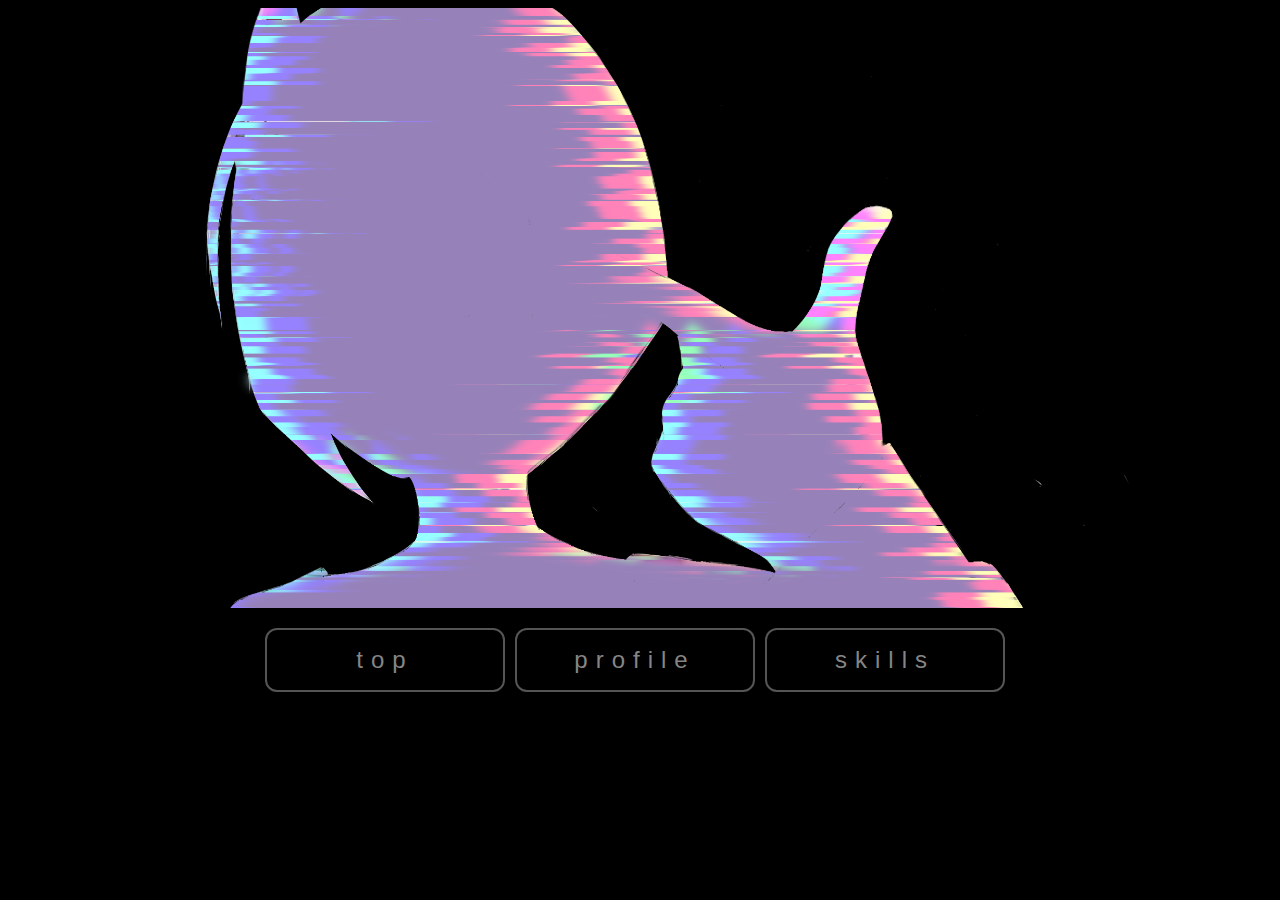
==== docs/index.html @ 92253578 "first commit" ====
<!doctype html><html lang=""><head><meta charset="utf-8"><meta http-equiv="X-UA-Compatible" content="IE=edge"><meta name="viewport" content="width=device-width,initial-scale=1"><link rel="icon" href="favicon.ico"><title>sample</title><script defer="defer" src="js/chunk-vendors.eb0e60ce.js"></script><script defer="defer" src="js/app.ecce2043.js"></script><link href="css/app.f49be4f1.css" rel="stylesheet"></head><body style="background-color: #000000;"><noscript><strong>We're sorry but sample doesn't work properly without JavaScript enabled. Please enable it to continue.</strong></noscript><div id="app"></div></body></html>
---- docs/css/app.f49be4f1.css ----
ol[data-v-0258e96d]{display:flex;justify-content:center;padding:0;list-style:none}.tab[data-v-0258e96d]{--color_1:rgba(84,248,255,.8);--color_2:rgba(84,248,255,.6);--color_3:rgba(84,248,255,.3);--color_4:rgba(84,248,255,0);--color_5:rgba(0,0,255,.5);--color_6:rgba(0,0,255,0)}.button[data-v-0258e96d]{margin-right:10px;display:flex;justify-content:center;align-items:center;position:relative;text-decoration:none;width:240px;height:64px;font-size:24px;color:#555;letter-spacing:8px;font-family:Kite One,sans-serif;text-shadow:1px 1px 2px transparent,-1px -1px 2px transparent,-1px 1px 2px transparent,1px -1px 2px transparent,1px 1px 30px var(--color_4),-1px -1px 30px var(--color_4),-1px 1px 30px var(--color_4),1px -1px 30px var(--color_4),1px 1px 50px var(--color_6),-1px -1px 50px var(--color_6),-1px 1px 50px var(--color_6),1px -1px 50px var(--color_6);box-sizing:border-box;border-radius:12px;border:2px solid #555;box-shadow:0 0 4px transparent,0 0 4px transparent inset,0 0 20px var(--color_4),0 0 20px var(--color_4) inset,0 0 48px var(--color_6),0 0 64px var(--color_6) inset}.button[data-v-0258e96d]:hover{animation:lights-0258e96d 1.4s linear;animation-fill-mode:forwards}@keyframes lights-0258e96d{0%{box-shadow:0 0 4px transparent,0 0 4px transparent inset,0 0 20px var(--color_4),0 0 20px var(--color_4) inset,0 0 48px var(--color_6),0 0 64px var(--color_6) inset;text-shadow:1px 1px 2px transparent,-1px -1px 2px transparent,-1px 1px 2px transparent,1px -1px 2px transparent,1px 1px 30px var(--color_4),-1px -1px 30px var(--color_4),-1px 1px 30px var(--color_4),1px -1px 30px var(--color_4),1px 1px 50px var(--color_6),-1px -1px 50px var(--color_6),-1px 1px 50px var(--color_6),1px -1px 50px var(--color_6);color:#555;border-color:#555}2%{box-shadow:0 0 4px transparent,0 0 4px transparent inset,0 0 20px var(--color_4),0 0 20px var(--color_4) inset,0 0 48px var(--color_6),0 0 64px var(--color_6) inset;text-shadow:1px 1px 2px transparent,-1px -1px 2px transparent,-1px 1px 2px transparent,1px -1px 2px transparent,1px 1px 30px var(--color_4),-1px -1px 30px var(--color_4),-1px 1px 30px var(--color_4),1px -1px 30px var(--color_4),1px 1px 50px var(--color_6),-1px -1px 50px var(--color_6),-1px 1px 50px var(--color_6),1px -1px 50px var(--color_6);color:#555;border-color:#555}3%{box-shadow:0 0 4px var(--color_1),0 0 4px var(--color_1) inset,0 0 20px var(--color_2),0 0 20px var(--color_2) inset,0 0 48px var(--color_5),0 0 64px var(--color_5) inset;text-shadow:1px 1px 2px var(--color_1),-1px -1px 2px var(--color_1),-1px 1px 2px var(--color_1),1px -1px 2px var(--color_1),1px 1px 30px var(--color_3),-1px -1px 30px var(--color_3),-1px 1px 30px var(--color_3),1px -1px 30px var(--color_3),1px 1px 50px var(--color_5),-1px -1px 50px var(--color_5),-1px 1px 50px var(--color_5),1px -1px 50px var(--color_5);color:#fff;border-color:#fff}5%{box-shadow:0 0 4px var(--color_1),0 0 4px var(--color_1) inset,0 0 20px var(--color_2),0 0 20px var(--color_2) inset,0 0 48px var(--color_5),0 0 64px var(--color_5) inset;text-shadow:1px 1px 2px var(--color_1),-1px -1px 2px var(--color_1),-1px 1px 2px var(--color_1),1px -1px 2px var(--color_1),1px 1px 30px var(--color_3),-1px -1px 30px var(--color_3),-1px 1px 30px var(--color_3),1px -1px 30px var(--color_3),1px 1px 50px var(--color_5),-1px -1px 50px var(--color_5),-1px 1px 50px var(--color_5),1px -1px 50px var(--color_5);color:#fff;border-color:#fff}6%{box-shadow:0 0 4px transparent,0 0 4px transparent inset,0 0 20px var(--color_4),0 0 20px var(--color_4) inset,0 0 48px var(--color_6),0 0 64px var(--color_6) inset;text-shadow:1px 1px 2px transparent,-1px -1px 2px transparent,-1px 1px 2px transparent,1px -1px 2px transparent,1px 1px 30px var(--color_4),-1px -1px 30px var(--color_4),-1px 1px 30px var(--color_4),1px -1px 30px var(--color_4),1px 1px 50px var(--color_6),-1px -1px 50px var(--color_6),-1px 1px 50px var(--color_6),1px -1px 50px var(--color_6);color:#555;border-color:#555}12%{box-shadow:0 0 4px transparent,0 0 4px transparent inset,0 0 20px var(--color_4),0 0 20px var(--color_4) inset,0 0 48px var(--color_6),0 0 64px var(--color_6) inset;text-shadow:1px 1px 2px transparent,-1px -1px 2px transparent,-1px 1px 2px transparent,1px -1px 2px transparent,1px 1px 30px var(--color_4),-1px -1px 30px var(--color_4),-1px 1px 30px var(--color_4),1px -1px 30px var(--color_4),1px 1px 50px var(--color_6),-1px -1px 50px var(--color_6),-1px 1px 50px var(--color_6),1px -1px 50px var(--color_6);color:#555;border-color:#555}13%{box-shadow:0 0 4px var(--color_1),0 0 4px var(--color_1) inset,0 0 20px var(--color_2),0 0 20px var(--color_2) inset,0 0 48px var(--color_5),0 0 64px var(--color_5) inset;text-shadow:1px 1px 2px var(--color_1),-1px -1px 2px var(--color_1),-1px 1px 2px var(--color_1),1px -1px 2px var(--color_1),1px 1px 30px var(--color_3),-1px -1px 30px var(--color_3),-1px 1px 30px var(--color_3),1px -1px 30px var(--color_3),1px 1px 50px var(--color_5),-1px -1px 50px var(--color_5),-1px 1px 50px var(--color_5),1px -1px 50px var(--color_5);color:#fff;border-color:#fff}14%{box-shadow:0 0 4px var(--color_1),0 0 4px var(--color_1) inset,0 0 20px var(--color_2),0 0 20px var(--color_2) inset,0 0 48px var(--color_5),0 0 64px var(--color_5) inset;text-shadow:1px 1px 2px var(--color_1),-1px -1px 2px var(--color_1),-1px 1px 2px var(--color_1),1px -1px 2px var(--color_1),1px 1px 30px var(--color_3),-1px -1px 30px var(--color_3),-1px 1px 30px var(--color_3),1px -1px 30px var(--color_3),1px 1px 50px var(--color_5),-1px -1px 50px var(--color_5),-1px 1px 50px var(--color_5),1px -1px 50px var(--color_5);color:#fff;border-color:#fff}17%{box-shadow:0 0 4px transparent,0 0 4px transparent inset,0 0 20px var(--color_4),0 0 20px var(--color_4) inset,0 0 48px var(--color_6),0 0 64px var(--color_6) inset;text-shadow:1px 1px 2px transparent,-1px -1px 2px transparent,-1px 1px 2px transparent,1px -1px 2px transparent,1px 1px 30px var(--color_4),-1px -1px 30px var(--color_4),-1px 1px 30px var(--color_4),1px -1px 30px var(--color_4),1px 1px 50px var(--color_6),-1px -1px 50px var(--color_6),-1px 1px 50px var(--color_6),1px -1px 50px var(--color_6);color:#555;border-color:#555}40%{box-shadow:0 0 4px transparent,0 0 4px transparent inset,0 0 20px var(--color_4),0 0 20px var(--color_4) inset,0 0 48px var(--color_6),0 0 64px var(--color_6) inset;text-shadow:1px 1px 2px transparent,-1px -1px 2px transparent,-1px 1px 2px transparent,1px -1px 2px transparent,1px 1px 30px var(--color_4),-1px -1px 30px var(--color_4),-1px 1px 30px var(--color_4),1px -1px 30px var(--color_4),1px 1px 50px var(--color_6),-1px -1px 50px var(--color_6),-1px 1px 50px var(--color_6),1px -1px 50px var(--color_6);color:#555;border-color:#555}41%{box-shadow:0 0 4px var(--color_1),0 0 4px var(--color_1) inset,0 0 20px var(--color_2),0 0 20px var(--color_2) inset,0 0 48px var(--color_5),0 0 64px var(--color_5) inset;text-shadow:1px 1px 2px var(--color_1),-1px -1px 2px var(--color_1),-1px 1px 2px var(--color_1),1px -1px 2px var(--color_1),1px 1px 30px var(--color_3),-1px -1px 30px var(--color_3),-1px 1px 30px var(--color_3),1px -1px 30px var(--color_3),1px 1px 50px var(--color_5),-1px -1px 50px var(--color_5),-1px 1px 50px var(--color_5),1px -1px 50px var(--color_5);color:#fff;border-color:#fff}to{box-shadow:0 0 4px var(--color_1),0 0 4px var(--color_1) inset,0 0 20px var(--color_2),0 0 20px var(--color_2) inset,0 0 48px var(--color_5),0 0 64px var(--color_5) inset;text-shadow:1px 1px 2px var(--color_1),-1px -1px 2px var(--color_1),-1px 1px 2px var(--color_1),1px -1px 2px var(--color_1),1px 1px 30px var(--color_3),-1px -1px 30px var(--color_3),-1px 1px 30px var(--color_3),1px -1px 30px var(--color_3),1px 1px 50px var(--color_5),-1px -1px 50px var(--color_5),-1px 1px 50px var(--color_5),1px -1px 50px var(--color_5);color:#fff;border-color:#fff}}a[data-v-0258e96d]{position:relative;left:0;top:0;width:100%;height:100%;color:#858585;text-decoration:none;line-height:60px}#app{font-family:Avenir,Helvetica,Arial,sans-serif;-webkit-font-smoothing:antialiased;-moz-osx-font-smoothing:grayscale;text-align:center;color:#2c3e50}.top[data-v-2fde73aa]{text-align:center;display:inline-block}.profile[data-v-bc546016]{text-align:center}.main-title[data-v-bc546016]{font-size:40px;text-align:center;letter-spacing:8px;font-family:Kite One,sans-serif;margin-left:10px;margin-top:10px;text-shadow:1px 1px 2px rgba(84,248,255,.8),-1px -1px 2px rgba(84,248,255,.8),-1px 1px 2px rgba(84,248,255,.8),1px -1px 2px rgba(84,248,255,.8),1px 1px 30px rgba(84,248,255,.3),-1px -1px 30px rgba(84,248,255,.3),-1px 1px 30px rgba(84,248,255,.3),1px -1px 30px rgba(84,248,255,.3),1px 1px 50px rgba(0,0,255,.5),-1px -1px 50px rgba(0,0,255,.5),-1px 1px 50px rgba(0,0,255,.5),1px -1px 50px rgba(0,0,255,.5)}.content[data-v-bc546016]{border:2px solid #fff;border-radius:12px;box-shadow:0 0 4px rgba(84,248,255,.8),0 0 4px rgba(84,248,255,.8),0 0 20px rgba(84,248,255,.6),inset 0 0 20px rgba(84,248,255,.6),0 0 48px rgba(0,0,255,.5),inset 0 0 64px rgba(0,0,255,.5);color:#c7d2e4;display:inline-block;margin:10px;width:50%}.primary-title[data-v-bc546016]{color:#2c3e50;font-size:24px;text-align:left;letter-spacing:8px;font-family:Kite One,sans-serif;margin-left:30px;margin-top:20px;text-shadow:1px 1px 2px rgba(84,248,255,.8),-1px -1px 2px rgba(84,248,255,.8),-1px 1px 2px rgba(84,248,255,.8),1px -1px 2px rgba(84,248,255,.8),1px 1px 30px rgba(84,248,255,.3),-1px -1px 30px rgba(84,248,255,.3),-1px 1px 30px rgba(84,248,255,.3),1px -1px 30px rgba(84,248,255,.3),1px 1px 50px rgba(0,0,255,.5),-1px -1px 50px rgba(0,0,255,.5),-1px 1px 50px rgba(0,0,255,.5),1px -1px 50px rgba(0,0,255,.5)}.qa[data-v-bc546016]{font-size:25px;margin-bottom:10px;font-family:Kite One,sans-serif}.profile[data-v-ca729e44]{text-align:center}.main-title[data-v-ca729e44]{font-size:40px;text-align:center;letter-spacing:8px;font-family:Kite One,sans-serif;margin-left:10px;margin-top:10px;text-shadow:1px 1px 2px rgba(84,248,255,.8),-1px -1px 2px rgba(84,248,255,.8),-1px 1px 2px rgba(84,248,255,.8),1px -1px 2px rgba(84,248,255,.8),1px 1px 30px rgba(84,248,255,.3),-1px -1px 30px rgba(84,248,255,.3),-1px 1px 30px rgba(84,248,255,.3),1px -1px 30px rgba(84,248,255,.3),1px 1px 50px rgba(0,0,255,.5),-1px -1px 50px rgba(0,0,255,.5),-1px 1px 50px rgba(0,0,255,.5),1px -1px 50px rgba(0,0,255,.5)}.content[data-v-ca729e44]{border:2px solid #fff;border-radius:12px;box-shadow:0 0 4px rgba(84,248,255,.8),0 0 4px rgba(84,248,255,.8),0 0 20px rgba(84,248,255,.6),inset 0 0 20px rgba(84,248,255,.6),0 0 48px rgba(0,0,255,.5),inset 0 0 64px rgba(0,0,255,.5);color:#c7d2e4;display:inline-block;margin:10px;width:50%}.primary-title[data-v-ca729e44]{color:#2c3e50;font-size:24px;text-align:left;letter-spacing:8px;font-family:Kite One,sans-serif;margin-left:30px;margin-top:20px;text-shadow:1px 1px 2px rgba(84,248,255,.8),-1px -1px 2px rgba(84,248,255,.8),-1px 1px 2px rgba(84,248,255,.8),1px -1px 2px rgba(84,248,255,.8),1px 1px 30px rgba(84,248,255,.3),-1px -1px 30px rgba(84,248,255,.3),-1px 1px 30px rgba(84,248,255,.3),1px -1px 30px rgba(84,248,255,.3),1px 1px 50px rgba(0,0,255,.5),-1px -1px 50px rgba(0,0,255,.5),-1px 1px 50px rgba(0,0,255,.5),1px -1px 50px rgba(0,0,255,.5)}.qa[data-v-ca729e44]{font-size:25px;margin-bottom:10px;font-family:Kite One,sans-serif}
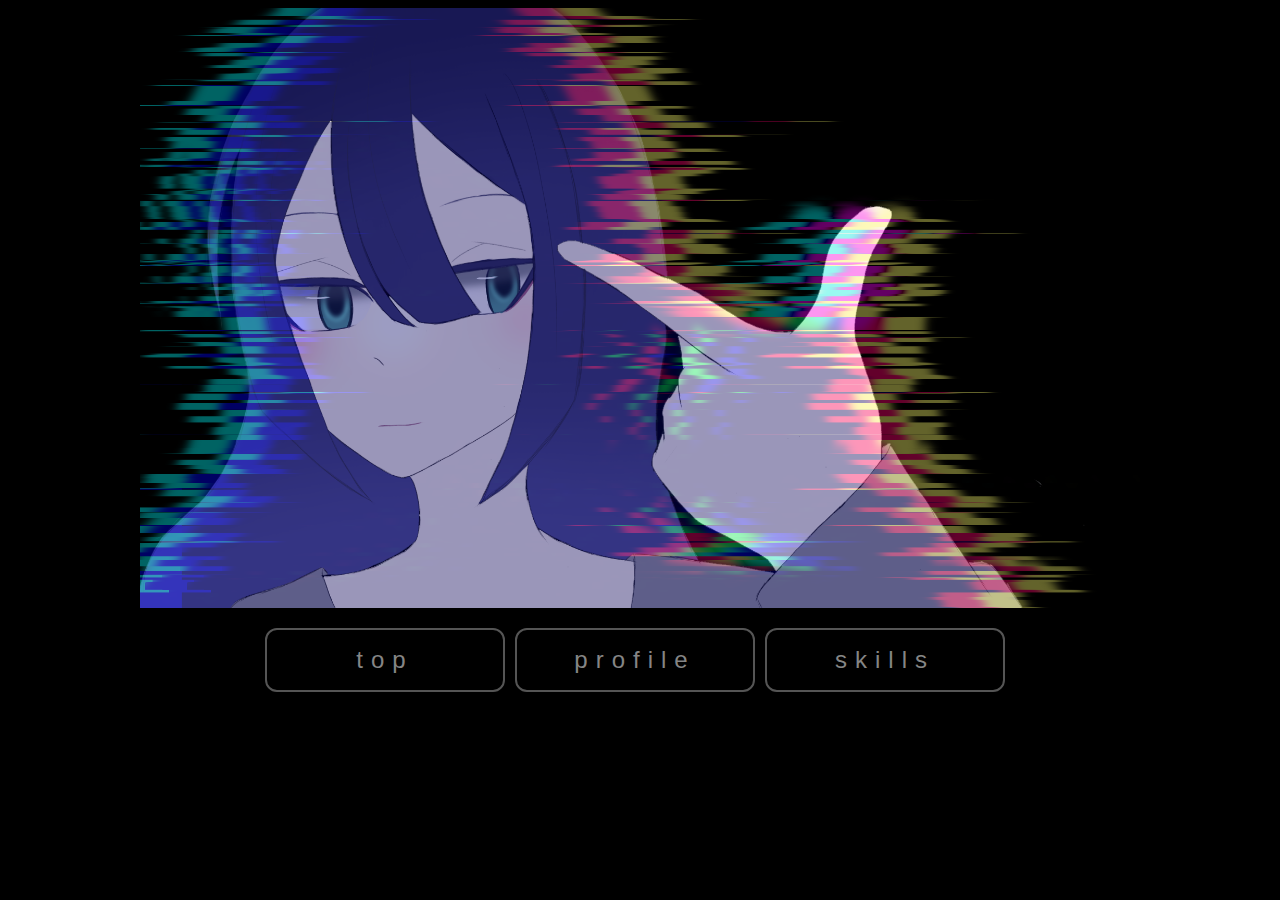
==== commit 7e108596: "ビルド対応" ====
--- a/docs/index.html
+++ b/docs/index.html
@@ -1 +1 @@
-<!doctype html><html lang=""><head><meta charset="utf-8"><meta http-equiv="X-UA-Compatible" content="IE=edge"><meta name="viewport" content="width=device-width,initial-scale=1"><link rel="icon" href="favicon.ico"><title>sample</title><script defer="defer" src="js/chunk-vendors.eb0e60ce.js"></script><script defer="defer" src="js/app.ecce2043.js"></script><link href="css/app.f49be4f1.css" rel="stylesheet"></head><body style="background-color: #000000;"><noscript><strong>We're sorry but sample doesn't work properly without JavaScript enabled. Please enable it to continue.</strong></noscript><div id="app"></div></body></html>+<!doctype html><html lang=""><head><meta charset="utf-8"><meta http-equiv="X-UA-Compatible" content="IE=edge"><meta name="viewport" content="width=device-width,initial-scale=1"><link rel="icon" href="favicon.ico"><title>sample</title><script defer="defer" src="js/chunk-vendors.eb0e60ce.js"></script><script defer="defer" src="js/app.a78c4b77.js"></script><link href="css/app.2ee6c604.css" rel="stylesheet"></head><body style="background-color: #000000;"><noscript><strong>We're sorry but sample doesn't work properly without JavaScript enabled. Please enable it to continue.</strong></noscript><div id="app"></div></body></html>--- a/docs/css/app.2ee6c604.css
+++ b/docs/css/app.2ee6c604.css
@@ -0,0 +1 @@
+ol[data-v-4fc90302]{display:flex;justify-content:center;padding:0;list-style:none}.tab[data-v-4fc90302]{--color_1:rgba(84,248,255,.8);--color_2:rgba(84,248,255,.6);--color_3:rgba(84,248,255,.3);--color_4:rgba(84,248,255,0);--color_5:rgba(0,0,255,.5);--color_6:rgba(0,0,255,0)}.button[data-v-4fc90302]{margin-right:10px;display:flex;justify-content:center;align-items:center;position:relative;text-decoration:none;width:240px;height:64px;font-size:24px;color:#555;letter-spacing:8px;font-family:Kite One,sans-serif;text-shadow:1px 1px 2px transparent,-1px -1px 2px transparent,-1px 1px 2px transparent,1px -1px 2px transparent,1px 1px 30px var(--color_4),-1px -1px 30px var(--color_4),-1px 1px 30px var(--color_4),1px -1px 30px var(--color_4),1px 1px 50px var(--color_6),-1px -1px 50px var(--color_6),-1px 1px 50px var(--color_6),1px -1px 50px var(--color_6);box-sizing:border-box;border-radius:12px;border:2px solid #555;box-shadow:0 0 4px transparent,0 0 4px transparent inset,0 0 20px var(--color_4),0 0 20px var(--color_4) inset,0 0 48px var(--color_6),0 0 64px var(--color_6) inset}.button[data-v-4fc90302]:hover{animation:lights-4fc90302 1.4s linear;animation-fill-mode:forwards}@keyframes lights-4fc90302{0%{box-shadow:0 0 4px transparent,0 0 4px transparent inset,0 0 20px var(--color_4),0 0 20px var(--color_4) inset,0 0 48px var(--color_6),0 0 64px var(--color_6) inset;text-shadow:1px 1px 2px transparent,-1px -1px 2px transparent,-1px 1px 2px transparent,1px -1px 2px transparent,1px 1px 30px var(--color_4),-1px -1px 30px var(--color_4),-1px 1px 30px var(--color_4),1px -1px 30px var(--color_4),1px 1px 50px var(--color_6),-1px -1px 50px var(--color_6),-1px 1px 50px var(--color_6),1px -1px 50px var(--color_6);color:#555;border-color:#555}2%{box-shadow:0 0 4px transparent,0 0 4px transparent inset,0 0 20px var(--color_4),0 0 20px var(--color_4) inset,0 0 48px var(--color_6),0 0 64px var(--color_6) inset;text-shadow:1px 1px 2px transparent,-1px -1px 2px transparent,-1px 1px 2px transparent,1px -1px 2px transparent,1px 1px 30px var(--color_4),-1px -1px 30px var(--color_4),-1px 1px 30px var(--color_4),1px -1px 30px var(--color_4),1px 1px 50px var(--color_6),-1px -1px 50px var(--color_6),-1px 1px 50px var(--color_6),1px -1px 50px var(--color_6);color:#555;border-color:#555}3%{box-shadow:0 0 4px var(--color_1),0 0 4px var(--color_1) inset,0 0 20px var(--color_2),0 0 20px var(--color_2) inset,0 0 48px var(--color_5),0 0 64px var(--color_5) inset;text-shadow:1px 1px 2px var(--color_1),-1px -1px 2px var(--color_1),-1px 1px 2px var(--color_1),1px -1px 2px var(--color_1),1px 1px 30px var(--color_3),-1px -1px 30px var(--color_3),-1px 1px 30px var(--color_3),1px -1px 30px var(--color_3),1px 1px 50px var(--color_5),-1px -1px 50px var(--color_5),-1px 1px 50px var(--color_5),1px -1px 50px var(--color_5);color:#fff;border-color:#fff}5%{box-shadow:0 0 4px var(--color_1),0 0 4px var(--color_1) inset,0 0 20px var(--color_2),0 0 20px var(--color_2) inset,0 0 48px var(--color_5),0 0 64px var(--color_5) inset;text-shadow:1px 1px 2px var(--color_1),-1px -1px 2px var(--color_1),-1px 1px 2px var(--color_1),1px -1px 2px var(--color_1),1px 1px 30px var(--color_3),-1px -1px 30px var(--color_3),-1px 1px 30px var(--color_3),1px -1px 30px var(--color_3),1px 1px 50px var(--color_5),-1px -1px 50px var(--color_5),-1px 1px 50px var(--color_5),1px -1px 50px var(--color_5);color:#fff;border-color:#fff}6%{box-shadow:0 0 4px transparent,0 0 4px transparent inset,0 0 20px var(--color_4),0 0 20px var(--color_4) inset,0 0 48px var(--color_6),0 0 64px var(--color_6) inset;text-shadow:1px 1px 2px transparent,-1px -1px 2px transparent,-1px 1px 2px transparent,1px -1px 2px transparent,1px 1px 30px var(--color_4),-1px -1px 30px var(--color_4),-1px 1px 30px var(--color_4),1px -1px 30px var(--color_4),1px 1px 50px var(--color_6),-1px -1px 50px var(--color_6),-1px 1px 50px var(--color_6),1px -1px 50px var(--color_6);color:#555;border-color:#555}12%{box-shadow:0 0 4px transparent,0 0 4px transparent inset,0 0 20px var(--color_4),0 0 20px var(--color_4) inset,0 0 48px var(--color_6),0 0 64px var(--color_6) inset;text-shadow:1px 1px 2px transparent,-1px -1px 2px transparent,-1px 1px 2px transparent,1px -1px 2px transparent,1px 1px 30px var(--color_4),-1px -1px 30px var(--color_4),-1px 1px 30px var(--color_4),1px -1px 30px var(--color_4),1px 1px 50px var(--color_6),-1px -1px 50px var(--color_6),-1px 1px 50px var(--color_6),1px -1px 50px var(--color_6);color:#555;border-color:#555}13%{box-shadow:0 0 4px var(--color_1),0 0 4px var(--color_1) inset,0 0 20px var(--color_2),0 0 20px var(--color_2) inset,0 0 48px var(--color_5),0 0 64px var(--color_5) inset;text-shadow:1px 1px 2px var(--color_1),-1px -1px 2px var(--color_1),-1px 1px 2px var(--color_1),1px -1px 2px var(--color_1),1px 1px 30px var(--color_3),-1px -1px 30px var(--color_3),-1px 1px 30px var(--color_3),1px -1px 30px var(--color_3),1px 1px 50px var(--color_5),-1px -1px 50px var(--color_5),-1px 1px 50px var(--color_5),1px -1px 50px var(--color_5);color:#fff;border-color:#fff}14%{box-shadow:0 0 4px var(--color_1),0 0 4px var(--color_1) inset,0 0 20px var(--color_2),0 0 20px var(--color_2) inset,0 0 48px var(--color_5),0 0 64px var(--color_5) inset;text-shadow:1px 1px 2px var(--color_1),-1px -1px 2px var(--color_1),-1px 1px 2px var(--color_1),1px -1px 2px var(--color_1),1px 1px 30px var(--color_3),-1px -1px 30px var(--color_3),-1px 1px 30px var(--color_3),1px -1px 30px var(--color_3),1px 1px 50px var(--color_5),-1px -1px 50px var(--color_5),-1px 1px 50px var(--color_5),1px -1px 50px var(--color_5);color:#fff;border-color:#fff}17%{box-shadow:0 0 4px transparent,0 0 4px transparent inset,0 0 20px var(--color_4),0 0 20px var(--color_4) inset,0 0 48px var(--color_6),0 0 64px var(--color_6) inset;text-shadow:1px 1px 2px transparent,-1px -1px 2px transparent,-1px 1px 2px transparent,1px -1px 2px transparent,1px 1px 30px var(--color_4),-1px -1px 30px var(--color_4),-1px 1px 30px var(--color_4),1px -1px 30px var(--color_4),1px 1px 50px var(--color_6),-1px -1px 50px var(--color_6),-1px 1px 50px var(--color_6),1px -1px 50px var(--color_6);color:#555;border-color:#555}40%{box-shadow:0 0 4px transparent,0 0 4px transparent inset,0 0 20px var(--color_4),0 0 20px var(--color_4) inset,0 0 48px var(--color_6),0 0 64px var(--color_6) inset;text-shadow:1px 1px 2px transparent,-1px -1px 2px transparent,-1px 1px 2px transparent,1px -1px 2px transparent,1px 1px 30px var(--color_4),-1px -1px 30px var(--color_4),-1px 1px 30px var(--color_4),1px -1px 30px var(--color_4),1px 1px 50px var(--color_6),-1px -1px 50px var(--color_6),-1px 1px 50px var(--color_6),1px -1px 50px var(--color_6);color:#555;border-color:#555}41%{box-shadow:0 0 4px var(--color_1),0 0 4px var(--color_1) inset,0 0 20px var(--color_2),0 0 20px var(--color_2) inset,0 0 48px var(--color_5),0 0 64px var(--color_5) inset;text-shadow:1px 1px 2px var(--color_1),-1px -1px 2px var(--color_1),-1px 1px 2px var(--color_1),1px -1px 2px var(--color_1),1px 1px 30px var(--color_3),-1px -1px 30px var(--color_3),-1px 1px 30px var(--color_3),1px -1px 30px var(--color_3),1px 1px 50px var(--color_5),-1px -1px 50px var(--color_5),-1px 1px 50px var(--color_5),1px -1px 50px var(--color_5);color:#fff;border-color:#fff}to{box-shadow:0 0 4px var(--color_1),0 0 4px var(--color_1) inset,0 0 20px var(--color_2),0 0 20px var(--color_2) inset,0 0 48px var(--color_5),0 0 64px var(--color_5) inset;text-shadow:1px 1px 2px var(--color_1),-1px -1px 2px var(--color_1),-1px 1px 2px var(--color_1),1px -1px 2px var(--color_1),1px 1px 30px var(--color_3),-1px -1px 30px var(--color_3),-1px 1px 30px var(--color_3),1px -1px 30px var(--color_3),1px 1px 50px var(--color_5),-1px -1px 50px var(--color_5),-1px 1px 50px var(--color_5),1px -1px 50px var(--color_5);color:#fff;border-color:#fff}}a[data-v-4fc90302]{position:relative;left:0;top:0;width:100%;height:100%;color:#858585;text-decoration:none;line-height:60px}#app{font-family:Avenir,Helvetica,Arial,sans-serif;-webkit-font-smoothing:antialiased;-moz-osx-font-smoothing:grayscale;text-align:center;color:#2c3e50}.top[data-v-305626ab]{text-align:center;display:inline-block}.profile[data-v-bc546016]{text-align:center}.main-title[data-v-bc546016]{font-size:40px;text-align:center;letter-spacing:8px;font-family:Kite One,sans-serif;margin-left:10px;margin-top:10px;text-shadow:1px 1px 2px rgba(84,248,255,.8),-1px -1px 2px rgba(84,248,255,.8),-1px 1px 2px rgba(84,248,255,.8),1px -1px 2px rgba(84,248,255,.8),1px 1px 30px rgba(84,248,255,.3),-1px -1px 30px rgba(84,248,255,.3),-1px 1px 30px rgba(84,248,255,.3),1px -1px 30px rgba(84,248,255,.3),1px 1px 50px rgba(0,0,255,.5),-1px -1px 50px rgba(0,0,255,.5),-1px 1px 50px rgba(0,0,255,.5),1px -1px 50px rgba(0,0,255,.5)}.content[data-v-bc546016]{border:2px solid #fff;border-radius:12px;box-shadow:0 0 4px rgba(84,248,255,.8),0 0 4px rgba(84,248,255,.8),0 0 20px rgba(84,248,255,.6),inset 0 0 20px rgba(84,248,255,.6),0 0 48px rgba(0,0,255,.5),inset 0 0 64px rgba(0,0,255,.5);color:#c7d2e4;display:inline-block;margin:10px;width:50%}.primary-title[data-v-bc546016]{color:#2c3e50;font-size:24px;text-align:left;letter-spacing:8px;font-family:Kite One,sans-serif;margin-left:30px;margin-top:20px;text-shadow:1px 1px 2px rgba(84,248,255,.8),-1px -1px 2px rgba(84,248,255,.8),-1px 1px 2px rgba(84,248,255,.8),1px -1px 2px rgba(84,248,255,.8),1px 1px 30px rgba(84,248,255,.3),-1px -1px 30px rgba(84,248,255,.3),-1px 1px 30px rgba(84,248,255,.3),1px -1px 30px rgba(84,248,255,.3),1px 1px 50px rgba(0,0,255,.5),-1px -1px 50px rgba(0,0,255,.5),-1px 1px 50px rgba(0,0,255,.5),1px -1px 50px rgba(0,0,255,.5)}.qa[data-v-bc546016]{font-size:25px;margin-bottom:10px;font-family:Kite One,sans-serif}.profile[data-v-ca729e44]{text-align:center}.main-title[data-v-ca729e44]{font-size:40px;text-align:center;letter-spacing:8px;font-family:Kite One,sans-serif;margin-left:10px;margin-top:10px;text-shadow:1px 1px 2px rgba(84,248,255,.8),-1px -1px 2px rgba(84,248,255,.8),-1px 1px 2px rgba(84,248,255,.8),1px -1px 2px rgba(84,248,255,.8),1px 1px 30px rgba(84,248,255,.3),-1px -1px 30px rgba(84,248,255,.3),-1px 1px 30px rgba(84,248,255,.3),1px -1px 30px rgba(84,248,255,.3),1px 1px 50px rgba(0,0,255,.5),-1px -1px 50px rgba(0,0,255,.5),-1px 1px 50px rgba(0,0,255,.5),1px -1px 50px rgba(0,0,255,.5)}.content[data-v-ca729e44]{border:2px solid #fff;border-radius:12px;box-shadow:0 0 4px rgba(84,248,255,.8),0 0 4px rgba(84,248,255,.8),0 0 20px rgba(84,248,255,.6),inset 0 0 20px rgba(84,248,255,.6),0 0 48px rgba(0,0,255,.5),inset 0 0 64px rgba(0,0,255,.5);color:#c7d2e4;display:inline-block;margin:10px;width:50%}.primary-title[data-v-ca729e44]{color:#2c3e50;font-size:24px;text-align:left;letter-spacing:8px;font-family:Kite One,sans-serif;margin-left:30px;margin-top:20px;text-shadow:1px 1px 2px rgba(84,248,255,.8),-1px -1px 2px rgba(84,248,255,.8),-1px 1px 2px rgba(84,248,255,.8),1px -1px 2px rgba(84,248,255,.8),1px 1px 30px rgba(84,248,255,.3),-1px -1px 30px rgba(84,248,255,.3),-1px 1px 30px rgba(84,248,255,.3),1px -1px 30px rgba(84,248,255,.3),1px 1px 50px rgba(0,0,255,.5),-1px -1px 50px rgba(0,0,255,.5),-1px 1px 50px rgba(0,0,255,.5),1px -1px 50px rgba(0,0,255,.5)}.qa[data-v-ca729e44]{font-size:25px;margin-bottom:10px;font-family:Kite One,sans-serif}